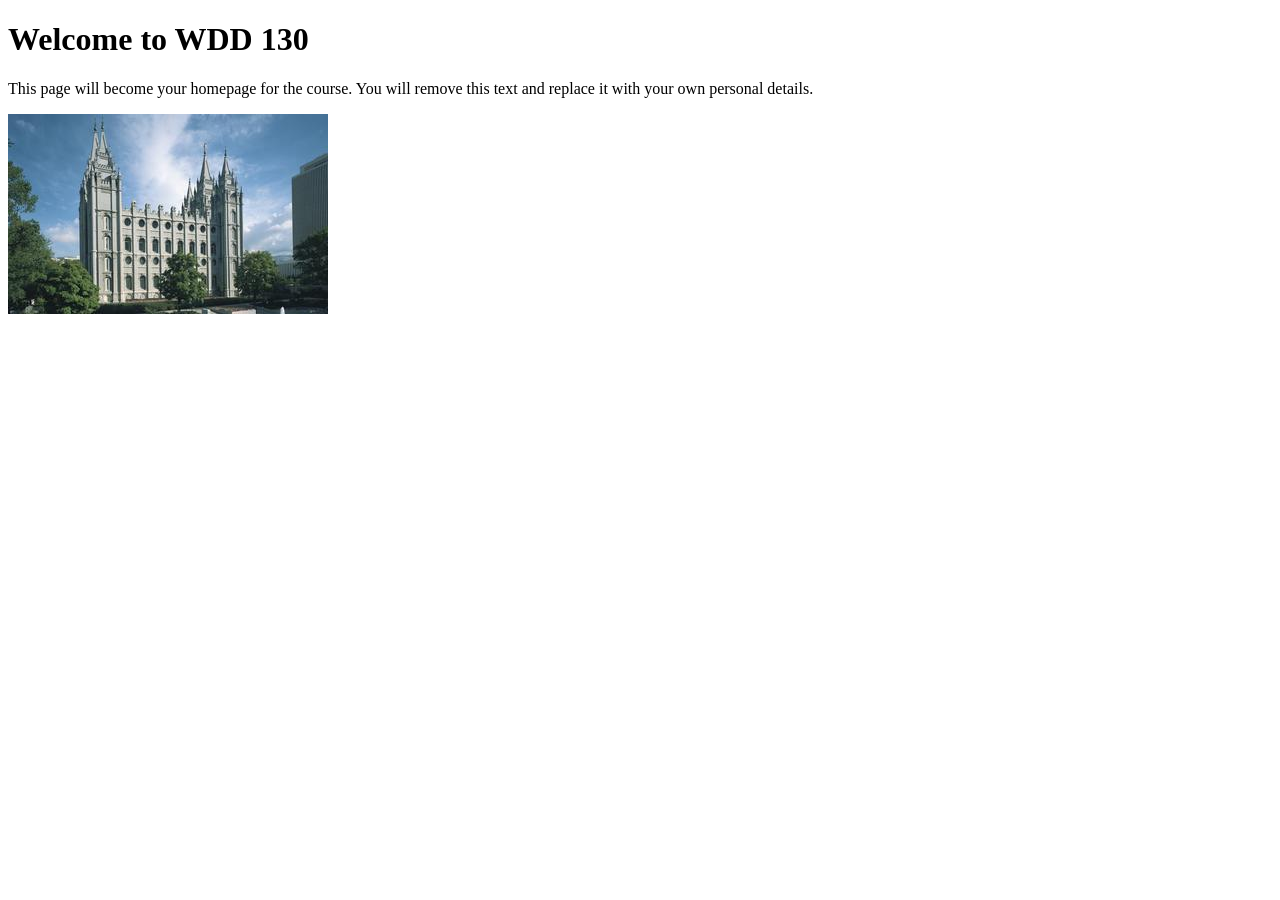
==== index.html @ 975b551d "Initial commit" ====
<!DOCTYPE html>
<html lang="en">

<head>
    <meta charset="UTF-8">
    <meta name="viewport" content="width=device-width, initial-scale=1.0">
    <title>WDD 130 | Personal Homepage</title>
</head>

<body>
    <h1>Welcome to WDD 130</h1>
    <p>This page will become your homepage for the course. You will remove this text and replace it with your own personal details.</p>

    <img src="images/salt-lake-temple.jpg" alt="The Salt Lake Temple.">
</body>

</html>
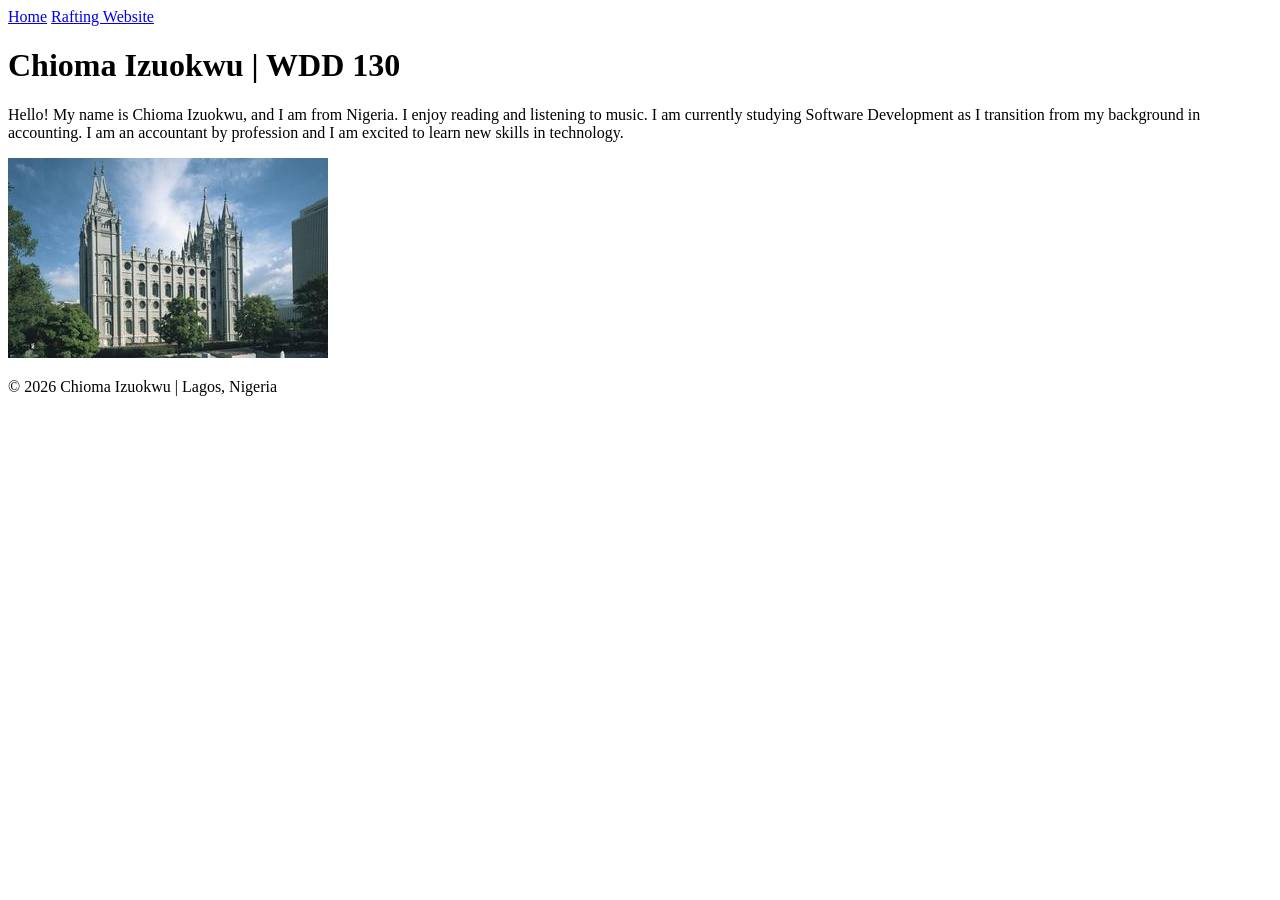
==== commit 7d1ed17f: "Complete WDD 130 home page" ====
--- a/index.html
+++ b/index.html
@@ -1,17 +1,30 @@
 <!DOCTYPE html>
 <html lang="en">
-
 <head>
     <meta charset="UTF-8">
     <meta name="viewport" content="width=device-width, initial-scale=1.0">
-    <title>WDD 130 | Personal Homepage</title>
-</head>
+    <title>Chioma Izuokwu | WDD 130</title></head>
 
 <body>
-    <h1>Welcome to WDD 130</h1>
-    <p>This page will become your homepage for the course. You will remove this text and replace it with your own personal details.</p>
+  <header>
+    <nav>
+        <a href="#">Home</a>
+        <a href="wwr/">Rafting Website</a>
+    </nav>
+</header>
 
+<main>
+  <h1>Chioma Izuokwu | WDD 130</h1>
+    <p>Hello! My name is Chioma Izuokwu, and I am from Nigeria. I enjoy reading and listening to music. I am currently studying Software Development as I transition from my background in accounting. I am an accountant by profession and I am excited to learn new skills in technology.</p>
+  
     <img src="images/salt-lake-temple.jpg" alt="The Salt Lake Temple.">
+</main>
+
+<footer>
+  <p>© 2026 Chioma Izuokwu | Lagos, Nigeria</p>
+</footer>
+    
 </body>
 
 </html>
+<!-- test -->
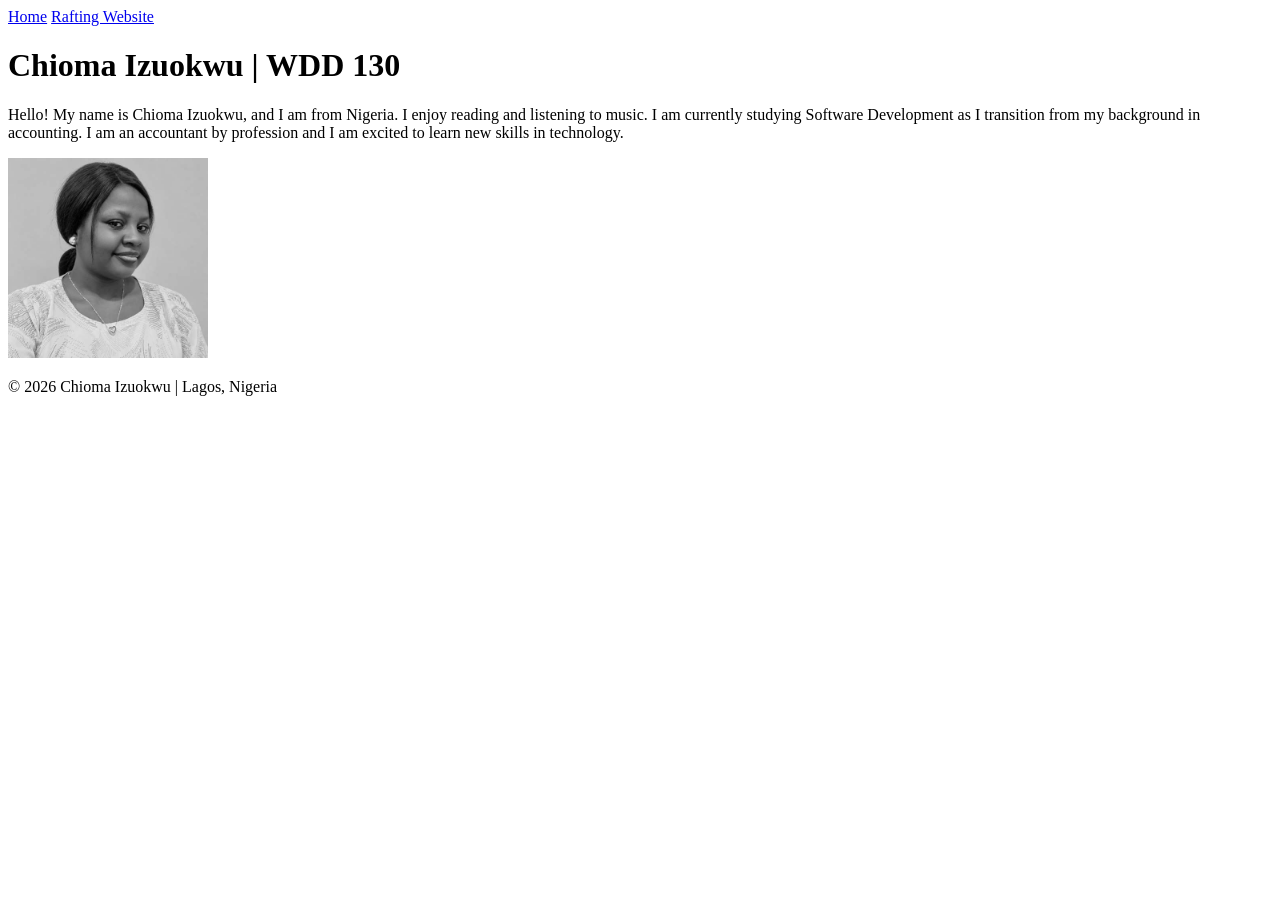
==== commit a282adc5: "Update profile image" ====
--- a/index.html
+++ b/index.html
@@ -3,7 +3,8 @@
 <head>
     <meta charset="UTF-8">
     <meta name="viewport" content="width=device-width, initial-scale=1.0">
-    <title>Chioma Izuokwu | WDD 130</title></head>
+    <title>Chioma Izuokwu | WDD 130</title>
+</head>
 
 <body>
   <header>
@@ -17,7 +18,7 @@
   <h1>Chioma Izuokwu | WDD 130</h1>
     <p>Hello! My name is Chioma Izuokwu, and I am from Nigeria. I enjoy reading and listening to music. I am currently studying Software Development as I transition from my background in accounting. I am an accountant by profession and I am excited to learn new skills in technology.</p>
   
-    <img src="images/salt-lake-temple.jpg" alt="The Salt Lake Temple.">
+    <img src="images/profile.jpg" alt="Hello, my name is Chioma Izuokwu" width="200">
 </main>
 
 <footer>
@@ -26,5 +27,4 @@
     
 </body>
 
-</html>
-<!-- test -->+</html>
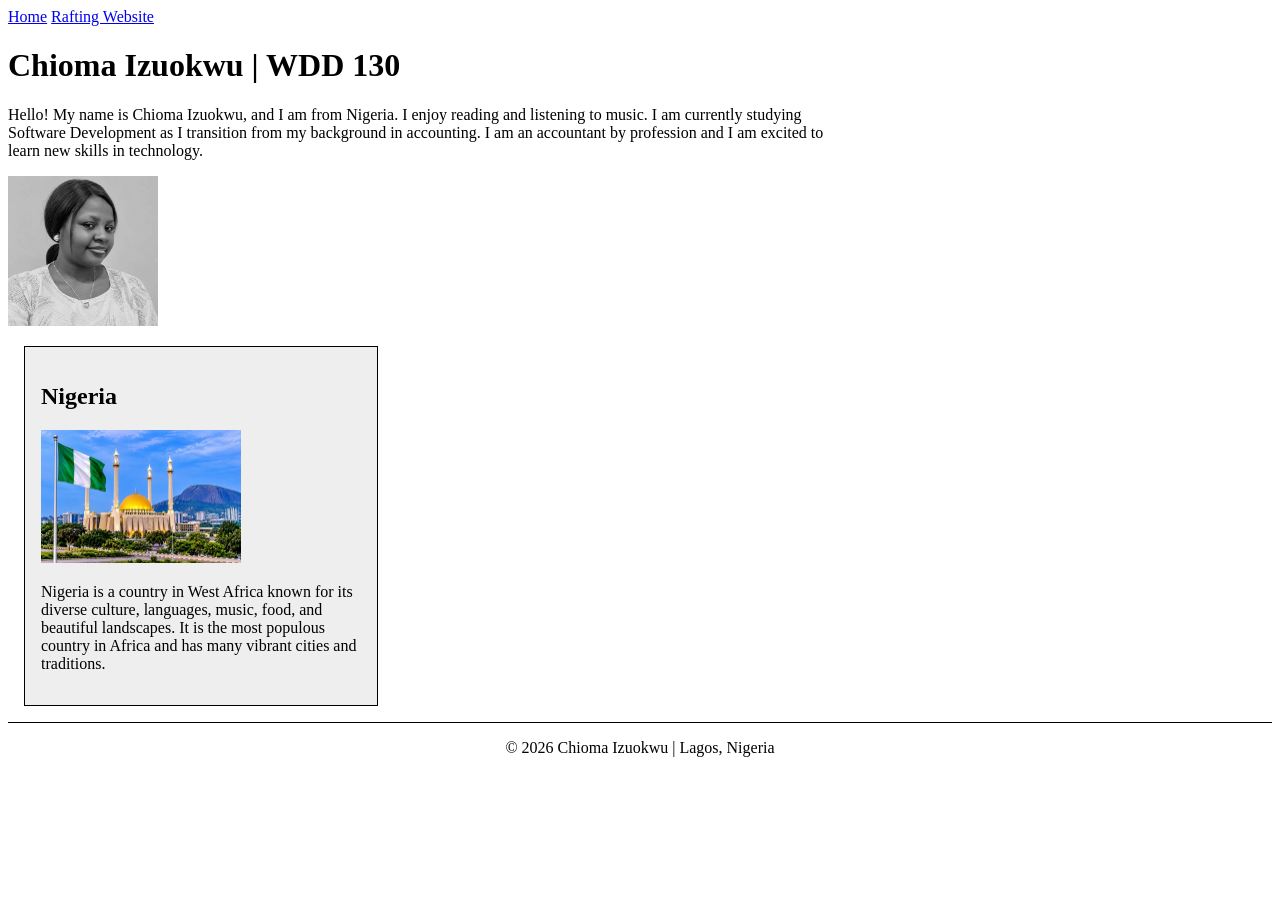
==== commit b8bfd850: "Complete W02 Home Page Enhancement" ====
--- a/index.html
+++ b/index.html
@@ -4,6 +4,9 @@
     <meta charset="UTF-8">
     <meta name="viewport" content="width=device-width, initial-scale=1.0">
     <title>Chioma Izuokwu | WDD 130</title>
+    <meta name="description" content="Chioma Izuokwu's WDD 130 home page featuring information about the course, web development projects, and an introduction to the author from Nigeria.">
+<meta name="author" content="Chioma Izuokwu">
+    <link rel="stylesheet" href="styles/styles.css">
 </head>
 
 <body>
@@ -18,9 +21,17 @@
   <h1>Chioma Izuokwu | WDD 130</h1>
     <p>Hello! My name is Chioma Izuokwu, and I am from Nigeria. I enjoy reading and listening to music. I am currently studying Software Development as I transition from my background in accounting. I am an accountant by profession and I am excited to learn new skills in technology.</p>
   
-    <img src="images/profile.jpg" alt="Hello, my name is Chioma Izuokwu" width="200">
+    <img src="images/profile.jpg" alt="Hello, my name is Chioma Izuokwu">
 </main>
-
+<aside>
+    <h2>Nigeria</h2>
+    <img src="images/nigeria.jpg" alt="A picture representing Nigeria">
+    <p>
+    Nigeria is a country in West Africa known for its diverse culture,
+    languages, music, food, and beautiful landscapes. It is the most
+    populous country in Africa and has many vibrant cities and traditions.
+    </p>
+</aside>
 <footer>
   <p>© 2026 Chioma Izuokwu | Lagos, Nigeria</p>
 </footer>
--- a/styles/styles.css
+++ b/styles/styles.css
@@ -0,0 +1,27 @@
+main {
+    max-width: 840px;
+}
+aside {
+    width: 20rem;
+    margin: 1rem;
+    border: 1px solid #000;
+    padding: 1rem;
+    background-color: #eee;
+    color: #000;
+}
+aside img {
+    width: 200px;
+    height: auto;
+}
+main img {
+    width: 150px;
+    height: auto;
+}
+p {
+    padding: 0;
+}
+footer {
+    margin-top: 15px;
+    border-top: 1px solid #000;
+    text-align: center;
+}
